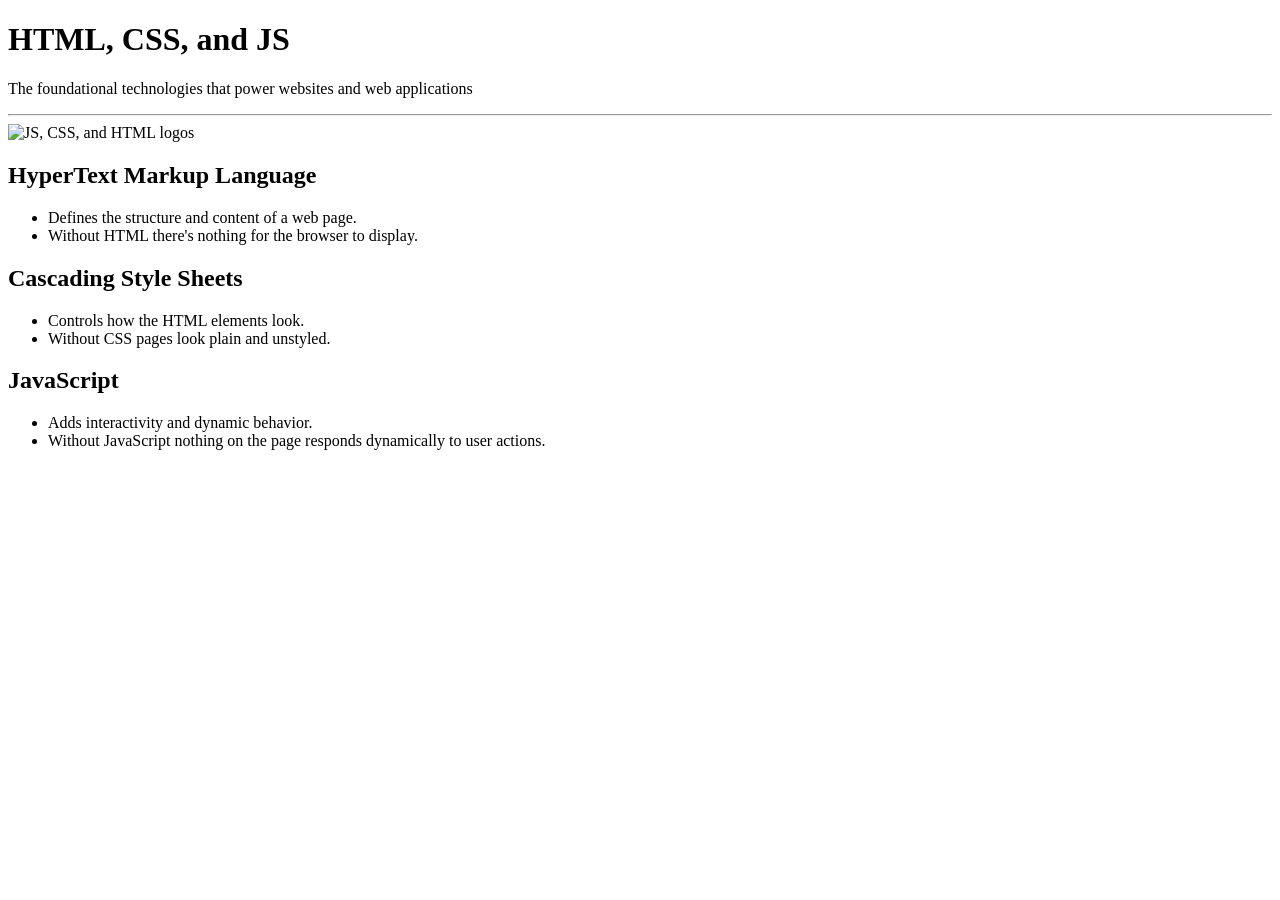
==== ponder/meta-css.html @ 2840f166 "init" ====
<!DOCTYPE html>
<html lang="en">
<head>
    <meta charset="UTF-8">
    <meta name="description" content="An in-depth guide to HTML meta tags.">
    <meta name="author" content="Jane Doe">      
    <meta name="viewport" content="width=device-width, initial-scale=1.0">
    <title>Meta Tags and CSS Review</title>
</head>
<body> 
    <div id="content">
        <h1>HTML, CSS, and JS</h1>
        <p>The foundational technologies that power websites and web applications</p>
        <hr>
        <img src="https://wddbyui.github.io/wdd131/images/trifecta.png" alt="JS, CSS, and HTML logos">
        <div id="topics">
            <h2>HyperText Markup Language</h2>
            <ul class="list">
                <li>Defines the structure and content of a web page.</li>
                <li>Without HTML there's nothing for the browser to display.</li>
            </ul>
            <h2>Cascading Style Sheets</h2>
            <ul class="list">
                <li>Controls how the HTML elements look.</li>
                <li>Without CSS pages look plain and unstyled.</li>
            </ul>
            <h2>JavaScript</h2>
            <ul class="list">
                <li>Adds interactivity and dynamic behavior.</li>
                <li>Without JavaScript nothing on the page responds dynamically to user actions.</li>
            </ul>
        </div>
    </div>             
</body>
</html>
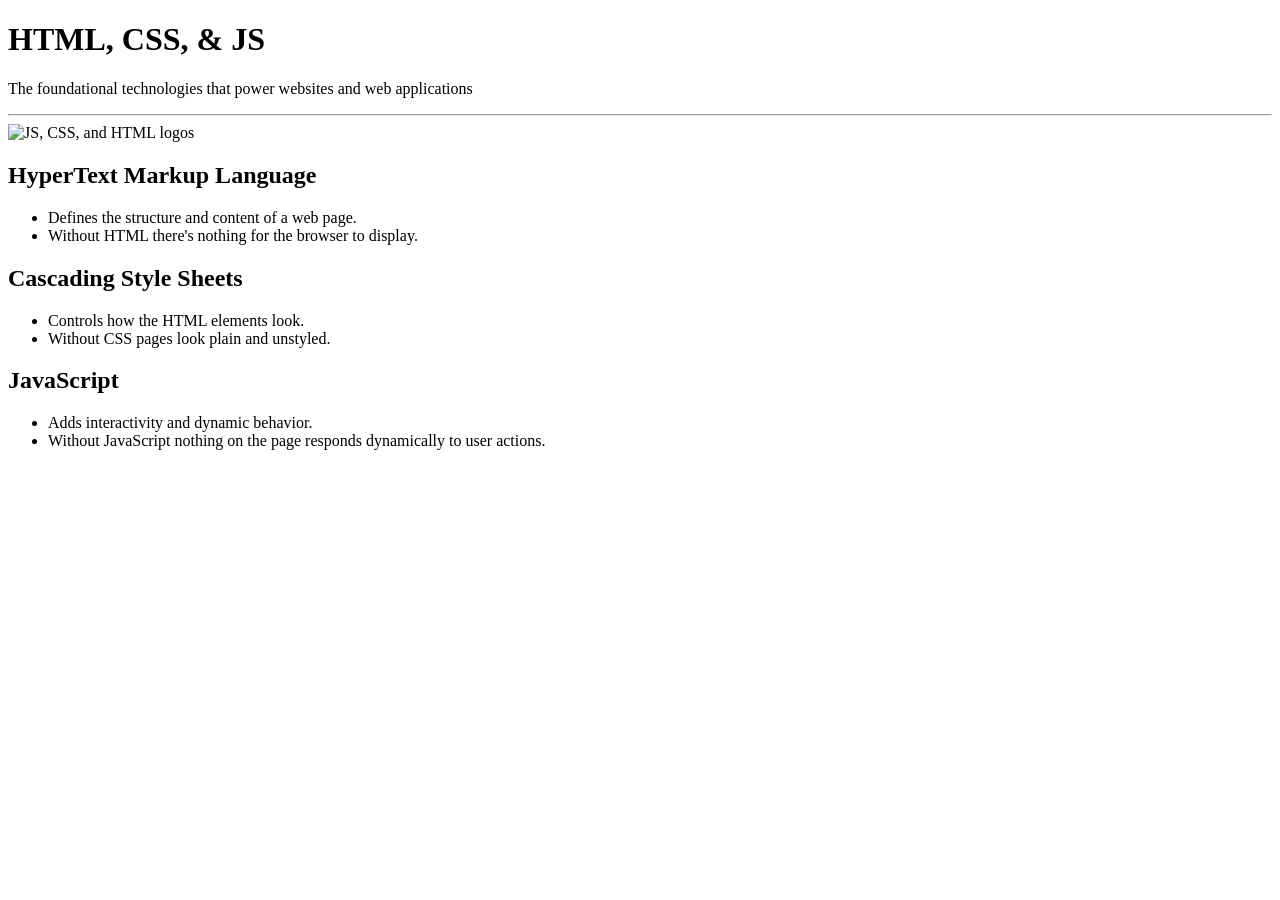
==== commit b809362c: "meta-css &" ====
--- a/ponder/meta-css.html
+++ b/ponder/meta-css.html
@@ -9,7 +9,7 @@
 </head>
 <body> 
     <div id="content">
-        <h1>HTML, CSS, and JS</h1>
+        <h1>HTML, CSS, & JS</h1>
         <p>The foundational technologies that power websites and web applications</p>
         <hr>
         <img src="https://wddbyui.github.io/wdd131/images/trifecta.png" alt="JS, CSS, and HTML logos">
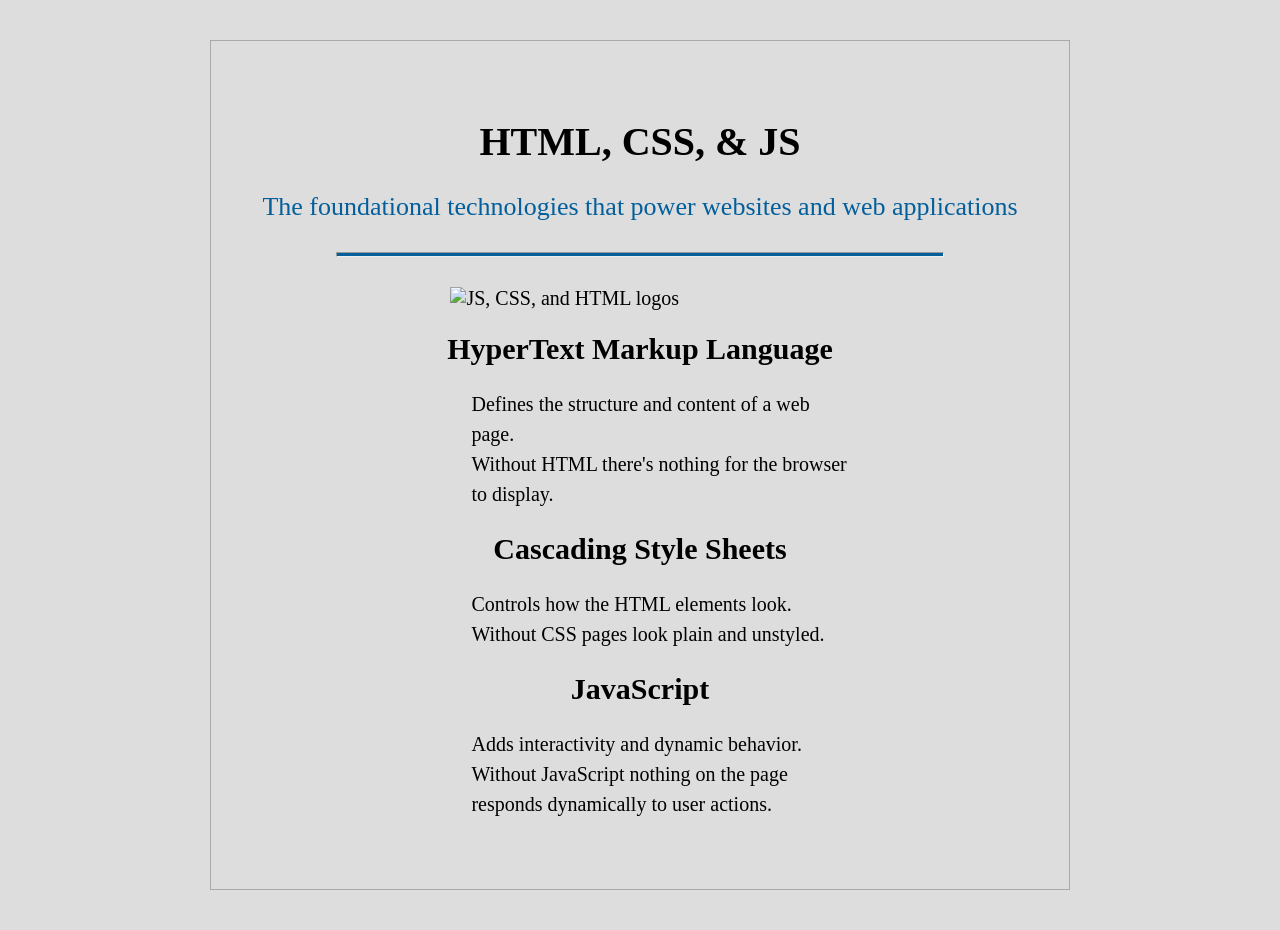
==== commit dd46ba3b: "finished wk1 homework" ====
--- a/ponder/meta-css.html
+++ b/ponder/meta-css.html
@@ -6,6 +6,7 @@
     <meta name="author" content="Jane Doe">      
     <meta name="viewport" content="width=device-width, initial-scale=1.0">
     <title>Meta Tags and CSS Review</title>
+    <link href="meta-css.css" rel="stylesheet">
 </head>
 <body> 
     <div id="content">
--- a/ponder/meta-css.css
+++ b/ponder/meta-css.css
@@ -0,0 +1,36 @@
+body {
+    background-color: #ddd;
+    font-size: 20px;
+}
+#content {
+    max-width: 60%;
+    margin: 40px auto;
+    border: 1px solid darkgrey;
+    padding: 50px;
+}
+p {
+    color: #035f9c;
+    font-size: 1.3em;
+}
+hr {
+    height: 3px;
+    background-color: #035f9c;
+    margin: 30px auto;
+    width: 80%;
+}
+h1, h2, p {
+    text-align: center;
+}
+img {
+    display: block;
+    margin: 0 auto;
+    width: 50%;
+}
+#topics {
+    width: 55%;
+    margin: 0 auto;
+    line-height: 1.5em;
+}
+.list {
+    list-style-type: none;
+}
